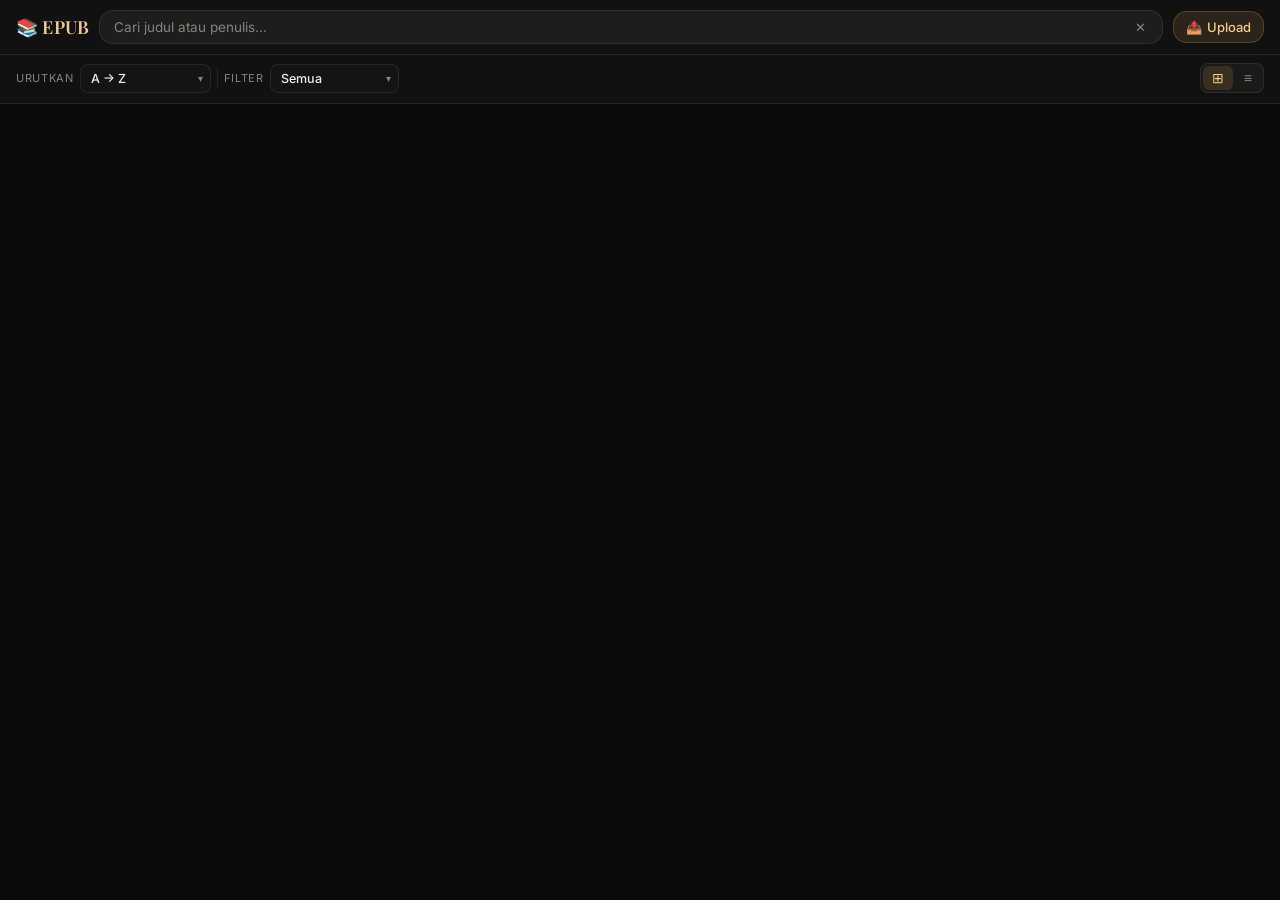
==== ui/reader.html @ 3e05f188 "refactor: migrate UI components to a dedicated subdirectory and replace PHP-based reader with a stat" ====
<!DOCTYPE html>
<html lang="id">
<head>
    <meta charset="utf-8">
    <meta name="viewport" content="width=device-width, initial-scale=1.0, maximum-scale=1.0">
    <title>EPUB Reader</title>
    <link rel="icon" type="image/x-icon" href="img/favicon.ico">
    <script src="js/jszip.min.js"></script>
    <script src="js/epub.min.js"></script>
    <link rel="stylesheet" href="reader.css">
    <link rel="stylesheet" href="translate-reader.css">
</head>
<body>

<div id="loadingScreen" class="notranslate">
    <div class="spinner"></div>
    <div>Membuka buku...</div>
</div>

<div id="brightnessOverlay"></div>

<!-- Search overlay -->
<div id="searchOverlay" class="overlay-panel notranslate">
    <div class="overlay-header">
        <span>🔍 Cari Teks</span>
        <button onclick="closeSearch()">✕</button>
    </div>
    <div class="search-input-wrap">
        <input type="text" id="searchInput" placeholder="Ketik kata/frasa..." oninput="doSearch()">
        <span id="searchCount"></span>
    </div>
    <div id="searchResults"></div>
</div>

<!-- Bookmark overlay -->
<div id="bookmarkOverlay" class="overlay-panel notranslate">
    <div class="overlay-header">
        <span>🔖 Bookmark</span>
        <button onclick="closeBookmarks()">✕</button>
    </div>
    <div id="bookmarkList"></div>
    <div id="bookmarkEmpty" style="display:none">Belum ada bookmark.</div>
</div>

<!-- Stats overlay -->
<div id="statsOverlay" class="overlay-panel notranslate">
    <div class="overlay-header">
        <span>📊 Statistik Baca</span>
        <button onclick="closeStats()">✕</button>
    </div>
    <div id="statsContent"></div>
</div>

<!-- ═══════════════════════════════════════
     TRANSLATE ELEMENTS
═══════════════════════════════════════ -->
<!-- Bubble muncul saat teks dipilih -->
<div id="translateBubble" class="notranslate">
    <button class="bubble-btn" id="bubbleTranslate" onclick="openTranslateFromBubble()">
        🌐 Terjemahkan
    </button>
    <div class="bubble-divider"></div>
    <button class="bubble-btn" id="bubbleCopy" onclick="copySelectedFromBubble()">
        📋 Salin
    </button>
</div>

<!-- Backdrop gelap -->
<div id="translateBackdrop" class="notranslate" onclick="closeTranslatePanel()"></div>

<!-- Panel terjemahan (slide dari bawah) -->
<div id="translateOverlay" class="notranslate">
    <div class="tl-handle"></div>
    <div class="tl-header">
        <span class="tl-title">🌐 Terjemahan</span>
        <button class="tl-close" onclick="closeTranslatePanel()">✕</button>
    </div>
    <div class="tl-controls">
        <div class="tl-lang-wrap">
            <select id="tlSource">
                <option value="auto">Auto Detect</option>
                <option value="en">English</option>
                <option value="id">Indonesia</option>
                <option value="ms">Melayu</option>
                <option value="ar">العربية</option>
                <option value="zh-CN">中文(简)</option>
                <option value="zh-TW">中文(繁)</option>
                <option value="ja">日本語</option>
                <option value="ko">한국어</option>
                <option value="fr">Français</option>
                <option value="de">Deutsch</option>
                <option value="es">Español</option>
                <option value="pt">Português</option>
                <option value="ru">Русский</option>
                <option value="nl">Nederlands</option>
                <option value="it">Italiano</option>
                <option value="tr">Türkçe</option>
                <option value="th">ภาษาไทย</option>
                <option value="vi">Tiếng Việt</option>
                <option value="pl">Polski</option>
                <option value="hi">हिन्दी</option>
            </select>
        </div>
        <span class="tl-arrow">→</span>
        <div class="tl-lang-wrap">
            <select id="tlTarget">
                <option value="id">Indonesia</option>
                <option value="en">English</option>
                <option value="ms">Melayu</option>
                <option value="ar">العربية</option>
                <option value="zh-CN">中文(简)</option>
                <option value="zh-TW">中文(繁)</option>
                <option value="ja">日本語</option>
                <option value="ko">한국어</option>
                <option value="fr">Français</option>
                <option value="de">Deutsch</option>
                <option value="es">Español</option>
                <option value="pt">Português</option>
                <option value="ru">Русский</option>
                <option value="nl">Nederlands</option>
                <option value="it">Italiano</option>
                <option value="tr">Türkçe</option>
                <option value="th">ภาษาไทย</option>
                <option value="vi">Tiếng Việt</option>
                <option value="pl">Polski</option>
                <option value="hi">हिन्दी</option>
                <option value="sv">Svenska</option>
                <option value="da">Dansk</option>
                <option value="fi">Suomi</option>
                <option value="no">Norsk</option>
            </select>
        </div>
        <button class="tl-swap-btn" onclick="swapLanguages()" title="Tukar bahasa">⇄</button>
        <button class="tl-retranslate" onclick="doTranslate()">↺ Ulangi</button>
    </div>
    <div class="tl-body">
        <div>
            <div class="tl-section-label">Teks Asli</div>
            <div class="tl-source-box" id="tlSourceText"></div>
        </div>
        <div>
            <div class="tl-section-label">Terjemahan</div>
            <div class="tl-result-box" id="tlResultText">
                <span style="color:var(--muted);font-size:13px;">Hasil terjemahan muncul di sini…</span>
            </div>
        </div>
    </div>
    <div class="tl-actions">
        <button class="tl-action-btn" onclick="copyTranslation()">📋 Salin Terjemahan</button>
        <button class="tl-action-btn" onclick="speakTranslation()">🔊 Dengarkan</button>
        <button class="tl-action-btn" onclick="copySourceText()">📄 Salin Asli</button>
    </div>
</div>
<!-- ═══════════════════════════════════════ -->

<div id="app" class="notranslate">

    <div class="toolbar" id="toolbar">
        <button class="t-btn" onclick="toggleSidebar()" title="Chapters">☰</button>
        <a class="t-btn" href="index.html" title="Library">🏠</a>
        <button class="t-btn" onclick="prevPage()" title="Sebelumnya">◀</button>
        <button class="t-btn" onclick="nextPage()" title="Berikutnya">▶</button>
        <span id="bookTitle"></span>
        <span id="progress"></span>
        <button class="t-btn" onclick="toggleBookmarkCurrent()" id="bmBtn" title="Bookmark">🔖</button>
        <button class="t-btn" onclick="openSearch()" title="Cari">🔍</button>
        <button class="t-btn" onclick="translateFullPage()" title="Terjemahkan halaman penuh">🌐</button>
        <button class="t-btn" onclick="revertTranslate()" title="Batalkan terjemahan">↶</button>
        <button class="t-btn" onclick="toggleSettings()" title="Pengaturan">⚙</button>
    </div>

    <div id="progressBar">
        <div id="progressFill"></div>
        <div id="etaLabel"></div>
    </div>

    <div id="settingsDrawer">
        <div class="settings-row">
            <label>Ukuran</label>
            <div class="btn-group">
                <button class="t-btn" onclick="smallerText()">A−</button>
                <button class="t-btn" onclick="biggerText()">A+</button>
                <button class="t-btn" onclick="resetFont()">↺</button>
            </div>
        </div>
        <div class="settings-row">
            <label>Font</label>
            <select id="fontSelect" onchange="changeFont(this.value)">
                <option value="serif">Serif</option>
                <option value="sans-serif">Sans</option>
                <option value="Georgia">Georgia</option>
                <option value="Times New Roman">Times</option>
            </select>
        </div>
        <div class="settings-row">
            <label>Tema</label>
            <div class="btn-group theme-btns">
                <button class="theme-btn" data-theme="light" onclick="setTheme('light')">☀ Terang</button>
                <button class="theme-btn" data-theme="sepia" onclick="setTheme('sepia')">📜 Sepia</button>
                <button class="theme-btn" data-theme="dark" onclick="setTheme('dark')">🌙 Gelap</button>
            </div>
        </div>
        <div class="settings-row">
            <label>Mode</label>
            <div class="btn-group">
                <button class="t-btn" id="flowBtn" onclick="toggleFlow()">📄 Scroll</button>
                <a class="t-btn" id="downloadBtn" title="Download">⬇ Unduh</a>
            </div>
        </div>
        <div class="settings-row">
            <label>Swipe</label>
            <div class="btn-group">
                <button class="t-btn" id="swipeToggleBtn" onclick="toggleSwipe()">👆 Aktif</button>
            </div>
            <span id="swipeStatusLabel" style="font-size:11px;color:var(--muted);margin-left:4px;align-self:center;"></span>
        </div>
        <div class="settings-row">
            <label>Redup</label>
            <input type="range" id="brightnessSlider" min="0" max="80" value="0" oninput="setBrightness(this.value)">
        </div>
        <div class="settings-row">
            <label>Spasi</label>
            <input type="range" id="lineSpacingSlider" min="1.0" max="3.0" step="0.1" value="1.6"
                   oninput="setLineSpacing(parseFloat(this.value))">
            <span id="lineSpacingVal" class="slider-val">1.6</span>
        </div>
        <div class="settings-row">
            <label>Margin</label>
            <input type="range" id="marginSlider" min="0" max="10" step="1" value="4"
                   oninput="setMargin(parseInt(this.value))">
            <span id="marginVal" class="slider-val">4%</span>
        </div>
        <div class="settings-row">
            <label>Translate</label>
            <div class="btn-group">
                <button class="t-btn" onclick="openTranslatePanel(_tlSelectedText || '')">🌐 Teks</button>
                <button class="t-btn" onclick="translateFullPage()">🌐 Page</button>
                <button class="t-btn" onclick="revertTranslate()">↶ Undo</button>
            </div>
        </div>
        <div class="settings-row">
            <label>Bahasa</label>
            <select id="fullPageLang" onchange="updateFullPageLang()">
                <option value="id">ID</option>
                <option value="en">EN</option>
                <option value="ms">MS</option>
                <option value="ar">AR</option>
                <option value="zh-CN">ZH-CN</option>
                <option value="zh-TW">ZH-TW</option>
                <option value="ja">JA</option>
                <option value="ko">KO</option>
                <option value="fr">FR</option>
                <option value="de">DE</option>
                <option value="es">ES</option>
                <option value="pt">PT</option>
                <option value="ru">RU</option>
                <option value="nl">NL</option>
                <option value="it">IT</option>
                <option value="tr">TR</option>
                <option value="th">TH</option>
                <option value="vi">VI</option>
                <option value="pl">PL</option>
                <option value="hi">HI</option>
                <option value="sv">SV</option>
                <option value="da">DA</option>
                <option value="fi">FI</option>
                <option value="no">NO</option>
                <option value="cs">CS</option>
                <option value="ro">RO</option>
                <option value="hu">HU</option>
                <option value="sk">SK</option>
                <option value="bg">BG</option>
                <option value="uk">UK</option>
                <option value="hr">HR</option>
                <option value="lt">LT</option>
                <option value="lv">LV</option>
                <option value="et">ET</option>
                <option value="sl">SL</option>
                <option value="sq">SQ</option>
                <option value="mk">MK</option>
            </select>
        </div>
        <div class="settings-row actions-row">
            <button class="action-btn" onclick="openBookmarks()">🔖 Bookmark</button>
            <button class="action-btn" onclick="openStats()">📊 Statistik</button>
        </div>
    </div>

    <div id="viewer"></div>

    <!-- ── SCROLL-MODE FOOTER NAV ── -->
    <div id="scrollFooter">
        <button id="sfPrev" class="sf-btn" onclick="prevPage()">
            <span class="sf-arrow">←</span>
            <span class="sf-texts">
                <span class="sf-name" id="sfPrevLabel">sebelumnya</span>
            </span>
        </button>

        <div id="sfCenter">
            <div id="sfChapterName"></div>
            <div id="sfChapterIndex"></div>
        </div>

        <button id="sfNext" class="sf-btn" onclick="nextPage()">
            <span class="sf-texts sf-texts-right">
                <span class="sf-name" id="sfNextLabel">berikutnya</span>
            </span>
            <span class="sf-arrow">→</span>
        </button>
    </div>

</div>

<div id="sidebarBackdrop" class="notranslate" onclick="closeSidebar()"></div>
<div id="sidebar" class="notranslate">
    <div id="sidebarHeader">
        <span>📑 Chapters</span>
        <button onclick="closeSidebar()">✕</button>
    </div>
    <div id="toc"></div>
</div>

<div id="toast" class="notranslate"></div>

<script src="js/reader.js"></script>
</body>
</html>
---- ui/reader.css ----
@import url('https://fonts.googleapis.com/css2?family=Playfair+Display:wght@400;600;700&family=Inter:wght@300;400;500;600&display=swap');

*, *::before, *::after { box-sizing: border-box; }

:root {
  --bg:        #0a0a0a;
  --surface:   rgba(20, 20, 20, 0.75);
  --surface2:  #171717;
  --border:    rgba(255, 255, 255, 0.08);
  --accent:    #dca855;
  --accent2:   #f3cd8b;
  --accent-glow: rgba(220, 168, 85, 0.15);
  --text:      #f2ede9;
  --muted:     #8a837b;
  --toolbar-h: 56px;
  --pb-h:      4px;
  --sf-h:      44px;
}

/* ── THEME VARIANTS ── */
body[data-theme="light"] {
  --bg: #f5f5f0; --surface: #ffffff; --surface2: #f0ede8;
  --border: rgba(0,0,0,0.09); --text: #1a1a1a; --muted: #888;
}
body[data-theme="sepia"] {
  --bg: #f4ecd8; --surface: #ede0c4; --surface2: #e8d8b8;
  --border: rgba(0,0,0,0.1); --text: #3b2f1e; --muted: #9a7d5a;
  --accent: #8b5c2a; --accent2: #a8723a;
}
body[data-theme="dark"] {
  --bg: #0a0a0a; --surface: rgba(20, 20, 20, 0.75); --surface2: #171717;
  --border: rgba(255, 255, 255, 0.08); --text: #f2ede9; --muted: #8a837b;
}

html, body {
  margin: 0; padding: 0;
  height: 100%; height: 100dvh;
  font-family: 'Inter', sans-serif;
  overscroll-behavior: none;
  overflow: hidden;
  background: var(--bg);
  color: var(--text);
  transition: background 0.3s, color 0.3s;
}

#app {
  display: flex;
  flex-direction: column;
  height: 100%;
  height: 100dvh;
}

/* ── LOADING ── */
#loadingScreen {
  position: fixed; inset: 0;
  background: var(--bg);
  display: flex; flex-direction: column;
  align-items: center; justify-content: center;
  gap: 16px; z-index: 9999;
  font-size: 14px; color: var(--muted);
  transition: opacity 0.3s ease;
}
#loadingScreen.hidden { opacity: 0; pointer-events: none; }
.spinner {
  width: 34px; height: 34px;
  border: 2.5px solid rgba(201,146,58,0.2);
  border-top-color: var(--accent);
  border-radius: 50%;
  animation: spin 0.75s linear infinite;
}
@keyframes spin { to { transform: rotate(360deg); } }

/* ── BRIGHTNESS OVERLAY ── */
#brightnessOverlay {
  position: fixed; inset: 0;
  background: #000;
  opacity: 0;
  pointer-events: none;
  z-index: 50;
  transition: opacity 0.2s;
}

/* ── TOOLBAR ── */
.toolbar {
  background: var(--surface);
  backdrop-filter: blur(12px);
  -webkit-backdrop-filter: blur(12px);
  border-bottom: 1px solid var(--border);
  display: flex; align-items: center;
  padding: 0 4px;
  height: var(--toolbar-h);
  flex-shrink: 0;
  gap: 1px;
  overflow-x: auto;
  white-space: nowrap;
  -webkit-overflow-scrolling: touch;
  transition: margin-top 0.3s cubic-bezier(0.2, 0.8, 0.2, 1), opacity 0.3s ease, background 0.3s;
  z-index: 10;
}
.toolbar.hidden {
  margin-top: calc(-1 * var(--toolbar-h));
  opacity: 0;
  pointer-events: none;
}

.t-btn {
  background: none; border: none;
  color: var(--muted);
  padding: 9px 10px;
  font-size: 15px; cursor: pointer;
  border-radius: 8px; flex-shrink: 0;
  line-height: 1;
  transition: background 0.15s, color 0.15s;
  -webkit-tap-highlight-color: transparent;
  text-decoration: none;
  white-space: nowrap;
}
.t-btn:hover  { background: rgba(128,100,60,0.12); color: var(--text); }
.t-btn:active { background: rgba(201,146,58,0.18); color: var(--accent2); }
.t-btn.active-btn { color: var(--accent2) !important; }

.t-select {
  padding: 6px 8px;
  border-radius: 8px;
  border: 1px solid var(--border);
  background: rgba(128,100,60,0.1);
  color: var(--text);
  font-family: 'Inter', sans-serif;
  font-size: 12px;
  cursor: pointer;
  outline: none;
  transition: border-color 0.15s;
  flex-shrink: 0;
}
.t-select:focus { border-color: var(--accent); }
.t-select option { background: #222; color: var(--text); }

.hidden-mobile { display: none; }

@media (min-width: 601px) {
  .hidden-mobile { display: inline-block; }
}

#bookTitle {
  flex: 1; min-width: 0;
  font-size: 13px;
  font-family: 'Playfair Display', serif;
  font-weight: 600;
  white-space: nowrap; overflow: hidden; text-overflow: ellipsis;
  padding: 0 6px; color: var(--text);
}
#progress {
  font-size: 11.5px; color: var(--accent); font-weight: 600;
  white-space: nowrap; flex-shrink: 0; padding-right: 2px;
}

/* ── PROGRESS BAR ── */
#progressBar {
  height: var(--pb-h);
  background: var(--border);
  flex-shrink: 0;
  position: relative;
  cursor: pointer;
  transition: height 0.2s;
}
#progressBar:hover { height: 8px; }
#progressFill {
  height: 100%;
  background: linear-gradient(90deg, var(--accent), var(--accent2));
  transition: width 0.4s ease;
  border-radius: 0 2px 2px 0;
}
#etaLabel {
  position: absolute;
  right: 8px; top: 50%;
  transform: translateY(-50%);
  font-size: 10px; color: var(--muted);
  opacity: 0; transition: opacity 0.2s;
  pointer-events: none; white-space: nowrap;
  line-height: 1;
}
#progressBar:hover #etaLabel { opacity: 1; }


/* ── SETTINGS DRAWER ── */
#settingsDrawer {
  position: absolute;
  top: var(--toolbar-h);
  left: 0;
  right: 0;

  background: var(--surface2);
  border-bottom: none;

  max-height: 0;
  overflow: hidden;

  transition: max-height 0.3s ease, padding 0.3s ease;

  padding: 0 14px;
  z-index: 9;
}
#settingsDrawer.open {
  max-height: 450px;
  padding: 12px 14px;
  border-bottom: 1px solid var(--border);
}
.settings-row {
  display: flex; align-items: center;
  gap: 10px; margin-bottom: 8px;
  flex-wrap: wrap;
}
.settings-row label {
  font-size: 11px; font-weight: 600;
  color: var(--muted); text-transform: uppercase;
  letter-spacing: 0.06em; width: 44px; flex-shrink: 0;
}
.btn-group { display: flex; gap: 4px; flex-wrap: wrap; }
.settings-row select {
  padding: 6px 10px; border-radius: 8px;
  border: 1px solid var(--border);
  font-size: 13px; font-family: 'Inter', sans-serif;
  background: rgba(128,100,60,0.1); color: var(--text);
  outline: none; cursor: pointer;
}
.settings-row select option { background: #222; }
.settings-row select:focus { border-color: var(--accent); }

.theme-btns { gap: 5px; }
.theme-btn {
  padding: 5px 11px; border-radius: 20px;
  border: 1px solid var(--border);
  background: transparent; color: var(--muted);
  font-size: 12px; cursor: pointer;
  transition: all 0.15s; white-space: nowrap;
  font-family: 'Inter', sans-serif;
}
.theme-btn:hover  { border-color: var(--accent); color: var(--text); }
.theme-btn.active { background: var(--accent); border-color: var(--accent); color: #fff; }

input[type=range] {
  flex: 1; height: 4px; accent-color: var(--accent);
  background: var(--border); border-radius: 2px; cursor: pointer;
}
.slider-val {
  font-size: 11px; color: var(--muted);
  min-width: 28px; text-align: right; flex-shrink: 0;
}

.actions-row { gap: 8px; }
.action-btn {
  padding: 7px 14px; border-radius: 8px;
  border: 1px solid var(--border);
  background: rgba(128,100,60,0.08); color: var(--text);
  font-size: 13px; cursor: pointer;
  transition: all 0.15s; font-family: 'Inter', sans-serif;
}
.action-btn:hover { background: rgba(201,146,58,0.18); border-color: var(--accent); color: var(--accent2); }

/* ── VIEWER ── */
#viewer {
  flex: 1; min-height: 0; overflow: hidden;
  position: relative; background: var(--bg);
  transition: margin-left 0.25s ease;
}

/* ── SIDEBAR ── */
#sidebarBackdrop {
  display: none;
  position: fixed; inset: 0;
  background: rgba(0,0,0,0.55); z-index: 1000;
  backdrop-filter: blur(2px);
}
#sidebarBackdrop.open { display: block; }

#sidebar {
  position: fixed; top: 0; left: 0;
  height: 100%; background: var(--surface);
  border-right: 1px solid var(--border);
  overflow-y: auto;
  transform: translateX(-100%);
  transition: transform 0.25s ease;
  z-index: 1001; padding: 0;
  width: min(280px, 90vw);
}
#sidebar.open {
  transform: translateX(0);
  box-shadow: 4px 0 40px rgba(0,0,0,0.4);
}
#sidebarHeader {
  display: flex; align-items: center; justify-content: space-between;
  padding: 16px 16px 12px;
  border-bottom: 1px solid var(--border);
  font-family: 'Playfair Display', serif;
  font-size: 15px; color: var(--accent2);
  position: sticky; top: 0; background: var(--surface);
  z-index: 1;
}
#sidebarHeader button {
  background: none; border: none; color: var(--muted);
  font-size: 16px; cursor: pointer; padding: 4px 6px;
  border-radius: 6px; transition: color 0.15s;
}
#sidebarHeader button:hover { color: var(--text); }
#toc { padding: 8px; }
#toc div {
  padding: 10px 12px; font-size: 13px; cursor: pointer;
  border-radius: 8px; line-height: 1.4; color: var(--text);
  transition: background 0.15s, color 0.15s;
  border-left: 2px solid transparent;
}
#toc div:hover {
  background: rgba(201,146,58,0.1);
  border-left-color: var(--accent);
  color: var(--accent2);
}

@media (min-width: 700px) {
  #sidebar { width: 260px; }
  #viewer.shift { margin-left: 260px; }
}

/* ── OVERLAY PANELS ── */
.overlay-panel {
  position: fixed; top: 0; right: 0;
  height: 100%; width: min(360px, 100vw);
  background: var(--surface);
  border-left: 1px solid var(--border);
  z-index: 1001; display: flex; flex-direction: column;
  transform: translateX(100%);
  transition: transform 0.3s ease;
  box-shadow: -4px 0 40px rgba(0,0,0,0.4);
}
.overlay-panel.open { transform: translateX(0); }

.overlay-header {
  display: flex; align-items: center; justify-content: space-between;
  padding: 16px; border-bottom: 1px solid var(--border);
  font-family: 'Playfair Display', serif;
  font-size: 15px; color: var(--accent2);
  flex-shrink: 0;
}
.overlay-header button {
  background: none; border: none; color: var(--muted);
  font-size: 16px; cursor: pointer; padding: 4px 8px;
  border-radius: 6px; transition: color 0.15s;
}
.overlay-header button:hover { color: var(--text); }

/* ── SEARCH ── */
.search-input-wrap {
  display: flex; align-items: center; gap: 8px;
  padding: 12px 16px; border-bottom: 1px solid var(--border);
  flex-shrink: 0;
}
.search-input-wrap input {
  flex: 1; background: rgba(128,100,60,0.1);
  border: 1px solid var(--border); border-radius: 8px;
  padding: 8px 12px; color: var(--text); font-size: 14px;
  font-family: 'Inter', sans-serif; outline: none;
  transition: border-color 0.15s;
}
.search-input-wrap input:focus { border-color: var(--accent); }
.search-input-wrap input::placeholder { color: var(--muted); }
#searchCount { font-size: 11px; color: var(--muted); white-space: nowrap; }
#searchResults { flex: 1; overflow-y: auto; padding: 8px; }
.search-loading { padding: 20px; text-align: center; color: var(--muted); font-size: 13px; }
.search-item {
  padding: 10px 12px; border-radius: 8px; cursor: pointer;
  border-bottom: 1px solid var(--border);
  transition: background 0.15s;
}
.search-item:hover { background: rgba(201,146,58,0.1); }
.search-item p { margin: 0; font-size: 13px; line-height: 1.5; color: var(--text); }
.search-item mark { background: rgba(201,146,58,0.35); color: var(--accent2); border-radius: 2px; }

/* ── BOOKMARK LIST ── */
#bookmarkList { flex: 1; overflow-y: auto; padding: 8px; }
#bookmarkEmpty { padding: 20px; text-align: center; color: var(--muted); font-size: 13px; }
.bm-item {
  display: flex; align-items: center; justify-content: space-between;
  padding: 10px 12px; border-radius: 8px;
  border-bottom: 1px solid var(--border);
  gap: 8px;
}
.bm-item span { font-size: 13px; color: var(--text); cursor: pointer; flex: 1; line-height: 1.4; }
.bm-item span:hover { color: var(--accent2); }
.bm-item small { color: var(--muted); }
.bm-item button {
  background: none; border: none; color: var(--muted);
  font-size: 14px; cursor: pointer; padding: 4px 6px;
  border-radius: 6px; transition: color 0.15s; flex-shrink: 0;
}
.bm-item button:hover { color: #e05555; }

/* ── STATS ── */
#statsContent { flex: 1; overflow-y: auto; padding: 16px; }
.stat-card {
  display: inline-flex; flex-direction: column; align-items: center;
  background: rgba(201,146,58,0.08); border: 1px solid var(--border);
  border-radius: 12px; padding: 12px 16px; margin: 0 8px 12px 0;
  min-width: 80px;
}
.stat-num { font-size: 22px; font-weight: 700; color: var(--accent2); font-family: 'Playfair Display', serif; }
.stat-lbl { font-size: 10px; color: var(--muted); text-transform: uppercase; letter-spacing: 0.05em; margin-top: 2px; }
.stat-day { display: flex; align-items: center; gap: 8px; margin-bottom: 6px; }
.stat-day-label { font-size: 11.5px; color: var(--muted); width: 90px; flex-shrink: 0; }
.stat-bar-wrap { flex: 1; height: 8px; background: var(--border); border-radius: 4px; overflow: hidden; }
.stat-bar { height: 100%; background: linear-gradient(90deg, var(--accent), var(--accent2)); border-radius: 4px; transition: width 0.5s ease; min-width: 2px; }
.stat-day-val { font-size: 11px; color: var(--muted); width: 28px; text-align: right; flex-shrink: 0; }
#statsContent h4 { font-family: 'Inter', sans-serif; font-weight: 600; }

/* ── TOAST ── */
#toast {
  position: fixed; bottom: 24px; left: 50%;
  transform: translateX(-50%) translateY(20px);
  background: var(--surface2); color: var(--text);
  padding: 9px 18px; border-radius: 20px;
  font-size: 13px; border: 1px solid var(--border);
  box-shadow: 0 6px 24px rgba(0,0,0,0.4);
  opacity: 0; transition: opacity 0.25s ease, transform 0.25s ease;
  z-index: 9000; white-space: nowrap; pointer-events: none;
}
#toast.show { opacity: 1; transform: translateX(-50%) translateY(0); }

/* ═══════════════════════════════════════════
   SCROLL-MODE FOOTER NAV
   Hanya muncul saat flowMode = scrolled-doc
═══════════════════════════════════════════ */
#scrollFooter {
  display: none;               /* disembunyikan secara default */
  flex-shrink: 0;
  height: var(--sf-h);
  background: var(--surface);
  border-top: 1px solid var(--border);
  align-items: stretch;
  gap: 0;
  transition: background 0.3s;
}

/* Tampilkan hanya saat class .sf-visible ditambahkan via JS */
#scrollFooter.sf-visible {
  display: flex;
}

/* ── Tombol prev / next ── */
.sf-btn {
  flex: 1;
  display: flex;
  align-items: center;
  gap: 10px;
  padding: 0 16px;
  background: none;
  border: none;
  color: var(--text);
  cursor: pointer;
  -webkit-tap-highlight-color: transparent;
  transition: background 0.15s;
  min-width: 0;
  overflow: hidden;
}
.sf-btn:hover:not(:disabled) {
  background: rgba(201,146,58,0.08);
}
.sf-btn:active:not(:disabled) {
  background: rgba(201,146,58,0.16);
}
.sf-btn:disabled {
  opacity: 0.3;
  cursor: not-allowed;
}

/* Tombol next: teks di kiri, panah di kanan */
#sfNext {
  justify-content: flex-end;
  border-left: 1px solid var(--border);
}

/* ── Panah ── */
.sf-arrow {
  font-size: 18px;
  flex-shrink: 0;
  color: var(--accent);
  line-height: 1;
  transition: transform 0.15s;
}
.sf-btn:hover:not(:disabled) .sf-arrow {
  transform: translateX(-2px);
}
#sfNext:hover:not(:disabled) .sf-arrow {
  transform: translateX(2px);
}

/* ── Teks di dalam tombol ── */
.sf-texts {
  display: flex;
  flex-direction: column;
  align-items: flex-start;
  gap: 2px;
  min-width: 0;
  overflow: hidden;
}
.sf-texts-right {
  align-items: flex-end;
}
.sf-hint {
  font-size: 10px;
  color: var(--muted);
  text-transform: uppercase;
  letter-spacing: 0.05em;
  white-space: nowrap;
}
.sf-name {
  font-size: 12.5px;
  font-weight: 500;
  color: var(--text);
  white-space: nowrap;
  overflow: hidden;
  text-overflow: ellipsis;
  max-width: 100%;
}
.sf-btn:hover:not(:disabled) .sf-name {
  color: var(--accent2);
}

/* ── Tengah: info chapter aktif ── */
#sfCenter {
  flex-shrink: 0;
  display: flex;
  flex-direction: column;
  align-items: center;
  justify-content: center;
  gap: 3px;
  padding: 0 10px;
  border-left: 1px solid var(--border);
  border-right: 1px solid var(--border);
  min-width: 90px;
  max-width: 180px;
}
#sfChapterName {
  font-size: 11px;
  font-weight: 600;
  color: var(--accent2);
  font-family: 'Playfair Display', serif;
  text-align: center;
  max-width: 100%;
  white-space: nowrap;
  overflow: hidden;
  text-overflow: ellipsis;
}
#sfChapterIndex {
  font-size: 10px;
  color: var(--muted);
  white-space: nowrap;
}

/* ── Responsive: layar sempit ── */
@media (max-width: 400px) {
  #sfCenter { display: none; }
  #sfNext   { border-left: 1px solid var(--border); }
  .sf-hint  { display: none; }
  .sf-name  { font-size: 12px; }
  .sf-btn   { padding: 0 12px; }
}

@media (max-width: 520px) {
  .toolbar {
    /* flex-wrap: wrap; */
    justify-content: flex-start;
    gap: 4px;
    padding: 4px 4px;
  }
  .toolbar .t-btn {
    padding: 8px 8px;
  }
  #bookTitle {
    flex: 1 1 100%;
    order: 2;
    padding: 4px 6px;
    font-size: 12px;
  }
  #progress {
    display: none;
  }
  .toolbar > .t-btn.hidden-mobile {
    display: none;
  }
}

/* ── Toast naik saat footer muncul ── */
#scrollFooter.sf-visible ~ #toast,
.sf-visible #toast {
  bottom: calc(var(--sf-h) + 16px);
}

/* ── SCROLLBAR ── */
::-webkit-scrollbar { width: 5px; }
::-webkit-scrollbar-track { background: transparent; }
::-webkit-scrollbar-thumb { background: rgba(128,100,60,0.3); border-radius: 3px; }
::-webkit-scrollbar-thumb:hover { background: rgba(128,100,60,0.5); }
---- ui/translate-reader.css ----
/* ═══════════════════════════════════════════
   TRANSLATE PANEL — tambahkan ke reader.css
   ═══════════════════════════════════════════ */

/* ── Floating bubble saat teks dipilih ── */
#translateBubble {
  position: fixed;
  z-index: 5000;
  display: none;
  background: var(--surface);
  border: 1px solid var(--border);
  border-radius: 24px;
  padding: 5px 6px;
  gap: 4px;
  box-shadow: 0 6px 28px rgba(0,0,0,0.45);
  animation: bubblePop 0.15s ease;
  pointer-events: auto;
  align-items: center;
}
#translateBubble.visible { display: flex; }

@keyframes bubblePop {
  from { transform: scale(0.85); opacity: 0; }
  to   { transform: scale(1);    opacity: 1; }
}

.bubble-btn {
  display: flex;
  align-items: center;
  gap: 5px;
  padding: 6px 12px;
  border-radius: 20px;
  border: none;
  background: rgba(201,146,58,0.13);
  color: var(--accent2);
  font-size: 12.5px;
  font-family: 'DM Sans', sans-serif;
  font-weight: 600;
  cursor: pointer;
  white-space: nowrap;
  transition: background 0.15s;
  -webkit-tap-highlight-color: transparent;
}
.bubble-btn:hover { background: rgba(201,146,58,0.25); }
.bubble-btn:active { transform: scale(0.96); }

.bubble-divider {
  width: 1px;
  height: 18px;
  background: var(--border);
  flex-shrink: 0;
}

/* ── Translate Overlay Panel ── */
#translateOverlay {
  position: fixed;
  bottom: 0;
  left: 0;
  right: 0;
  background: var(--surface);
  border-top: 1px solid var(--border);
  border-radius: 20px 20px 0 0;
  z-index: 4000;
  transform: translateY(100%);
  transition: transform 0.3s cubic-bezier(0.4, 0, 0.2, 1);
  max-height: 75vh;
  display: flex;
  flex-direction: column;
  box-shadow: 0 -8px 40px rgba(0,0,0,0.5);
}
#translateOverlay.open { transform: translateY(0); }

/* Handle bar */
.tl-handle {
  flex-shrink: 0;
  display: flex;
  align-items: center;
  justify-content: center;
  padding: 12px;
}
.tl-handle::before {
  content: '';
  width: 36px;
  height: 4px;
  background: var(--border);
  border-radius: 2px;
}

/* Header baris: judul + close */
.tl-header {
  flex-shrink: 0;
  display: flex;
  align-items: center;
  justify-content: space-between;
  padding: 0 16px 10px;
}
.tl-title {
  font-family: 'Playfair Display', serif;
  font-size: 15px;
  color: var(--accent2);
  display: flex;
  align-items: center;
  gap: 6px;
}
.tl-close {
  background: none;
  border: none;
  color: var(--muted);
  font-size: 18px;
  cursor: pointer;
  padding: 4px 8px;
  border-radius: 6px;
  transition: color 0.15s;
}
.tl-close:hover { color: var(--text); }

/* Baris kontrol bahasa */
.tl-controls {
  flex-shrink: 0;
  display: flex;
  align-items: center;
  gap: 8px;
  padding: 0 16px 12px;
  flex-wrap: wrap;
}
.tl-lang-wrap {
  position: relative;
  display: inline-flex;
  align-items: center;
}
.tl-lang-wrap::after {
  content: '▾';
  position: absolute;
  right: 8px;
  font-size: 10px;
  color: var(--muted);
  pointer-events: none;
}
.tl-lang-wrap select {
  padding: 6px 24px 6px 10px;
  border-radius: 8px;
  background: rgba(255,255,255,0.05);
  border: 1px solid var(--border);
  color: var(--text);
  font-family: 'DM Sans', sans-serif;
  font-size: 12.5px;
  font-weight: 500;
  cursor: pointer;
  outline: none;
  -webkit-appearance: none;
  appearance: none;
  transition: border-color 0.15s;
}
.tl-lang-wrap select:focus { border-color: var(--accent); }
.tl-lang-wrap select option { background: #222; color: var(--text); }

.tl-swap-btn {
  background: rgba(201,146,58,0.1);
  border: 1px solid rgba(201,146,58,0.2);
  color: var(--accent2);
  border-radius: 8px;
  padding: 6px 10px;
  font-size: 14px;
  cursor: pointer;
  transition: background 0.15s;
  flex-shrink: 0;
}
.tl-swap-btn:hover { background: rgba(201,146,58,0.2); }

.tl-arrow {
  color: var(--muted);
  font-size: 12px;
  flex-shrink: 0;
}

.tl-retranslate {
  margin-left: auto;
  background: rgba(201,146,58,0.12);
  border: 1px solid rgba(201,146,58,0.22);
  color: var(--accent2);
  border-radius: 8px;
  padding: 6px 12px;
  font-size: 12.5px;
  font-family: 'DM Sans', sans-serif;
  font-weight: 500;
  cursor: pointer;
  transition: background 0.15s;
  flex-shrink: 0;
}
.tl-retranslate:hover { background: rgba(201,146,58,0.22); }

/* Area scrollable: sumber + hasil */
.tl-body {
  flex: 1;
  overflow-y: auto;
  padding: 0 16px 24px;
  display: flex;
  flex-direction: column;
  gap: 12px;
}

.tl-section-label {
  font-size: 10px;
  font-weight: 700;
  text-transform: uppercase;
  letter-spacing: 0.07em;
  color: var(--muted);
  margin-bottom: 4px;
}

/* Teks sumber */
.tl-source-box {
  background: rgba(255,255,255,0.03);
  border: 1px solid var(--border);
  border-radius: 10px;
  padding: 12px;
  font-size: 13.5px;
  line-height: 1.65;
  color: var(--text);
  max-height: 120px;
  overflow-y: auto;
  word-break: break-word;
}

/* Teks terjemahan */
.tl-result-box {
  background: rgba(201,146,58,0.06);
  border: 1px solid rgba(201,146,58,0.18);
  border-radius: 10px;
  padding: 14px;
  font-size: 14px;
  line-height: 1.7;
  color: var(--text);
  word-break: break-word;
  min-height: 56px;
  position: relative;
}

/* Loading skeleton di dalam result box */
.tl-result-box.loading::after {
  content: '';
  position: absolute;
  inset: 0;
  background: linear-gradient(90deg,
    rgba(201,146,58,0.04) 25%,
    rgba(201,146,58,0.12) 50%,
    rgba(201,146,58,0.04) 75%
  );
  background-size: 400px 100%;
  animation: tlShimmer 1.2s infinite;
  border-radius: 10px;
}
@keyframes tlShimmer {
  0%   { background-position: -400px 0; }
  100% { background-position:  400px 0; }
}

/* Footer aksi: copy + speak */
.tl-actions {
  flex-shrink: 0;
  display: flex;
  gap: 8px;
  padding: 0 16px 14px;
  border-top: 1px solid var(--border);
  padding-top: 10px;
}
.tl-action-btn {
  display: flex;
  align-items: center;
  gap: 5px;
  padding: 7px 14px;
  border-radius: 8px;
  border: 1px solid var(--border);
  background: rgba(255,255,255,0.04);
  color: var(--text);
  font-family: 'DM Sans', sans-serif;
  font-size: 12.5px;
  font-weight: 500;
  cursor: pointer;
  transition: background 0.15s, border-color 0.15s;
  -webkit-tap-highlight-color: transparent;
}
.tl-action-btn:hover {
  background: rgba(201,146,58,0.12);
  border-color: rgba(201,146,58,0.3);
  color: var(--accent2);
}

/* Backdrop gelap di belakang overlay */
#translateBackdrop {
  display: none;
  position: fixed;
  inset: 0;
  background: rgba(0,0,0,0.4);
  z-index: 3999;
  backdrop-filter: blur(1px);
}
#translateBackdrop.open { display: block; }

/* ── Responsif ── */
@media (min-width: 640px) {
  #translateOverlay {
    left: 50%;
    right: auto;
    transform: translateX(-50%) translateY(100%);
    width: 520px;
    border-radius: 20px 20px 0 0;
  }
  #translateOverlay.open {
    transform: translateX(-50%) translateY(0);
  }
}
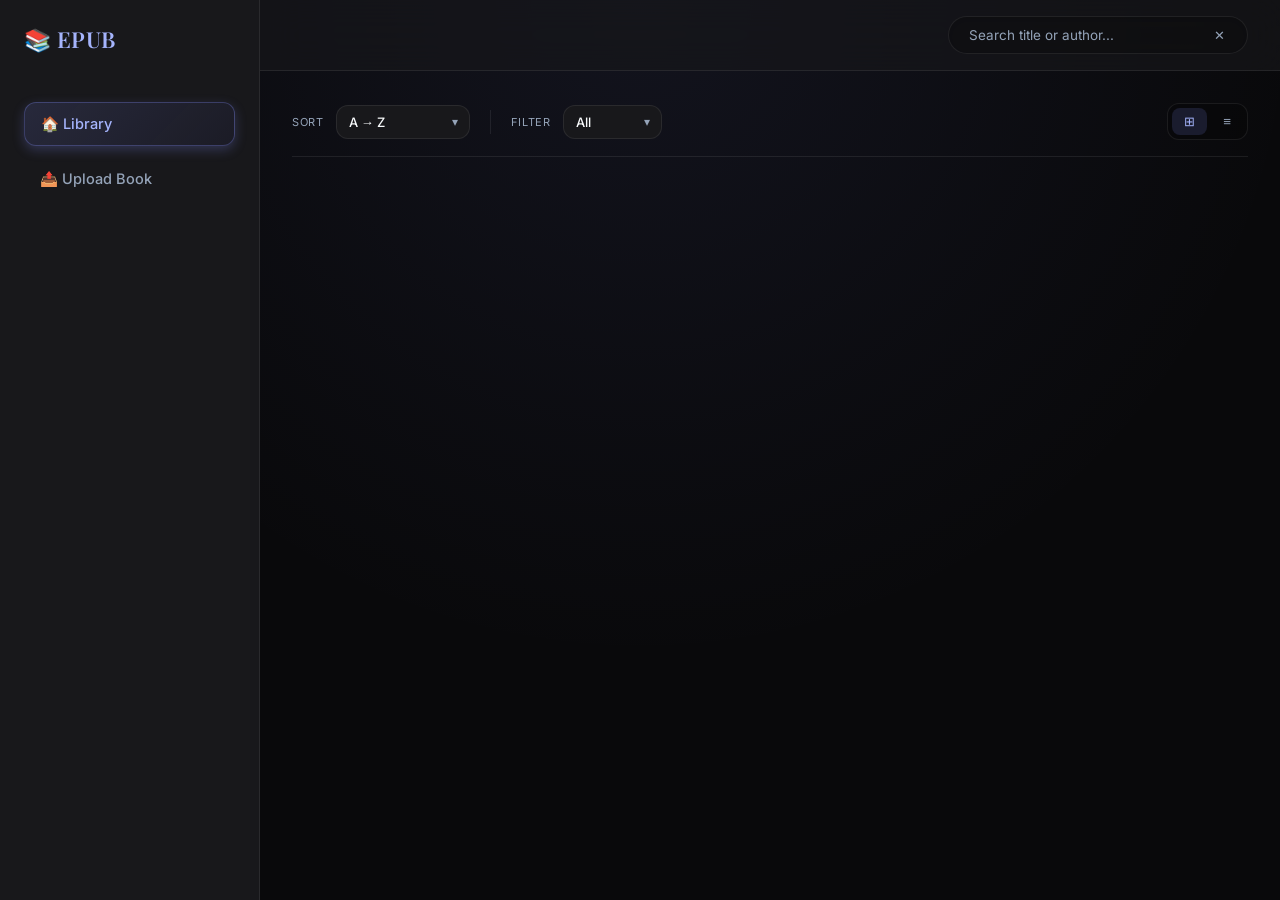
==== commit af4a12ec: "feat: redesign UI with sidebar layout, modern zinc palette, and refined typography" ====
--- a/ui/reader.html
+++ b/ui/reader.html
@@ -155,134 +155,152 @@
 
 <div id="app" class="notranslate">
 
-    <div class="toolbar" id="toolbar">
+    <!-- FLOATING TOOLBAR -->
+    <div class="toolbar floating-toolbar" id="toolbar">
         <button class="t-btn" onclick="toggleSidebar()" title="Chapters">☰</button>
         <a class="t-btn" href="index.html" title="Library">🏠</a>
-        <button class="t-btn" onclick="prevPage()" title="Sebelumnya">◀</button>
-        <button class="t-btn" onclick="nextPage()" title="Berikutnya">▶</button>
-        <span id="bookTitle"></span>
-        <span id="progress"></span>
+        <button class="t-btn" onclick="prevPage()" title="Previous">◀</button>
+        <button class="t-btn" onclick="nextPage()" title="Next">▶</button>
+        <div class="toolbar-center">
+            <span id="bookTitle"></span>
+            <span id="progress"></span>
+        </div>
         <button class="t-btn" onclick="toggleBookmarkCurrent()" id="bmBtn" title="Bookmark">🔖</button>
-        <button class="t-btn" onclick="openSearch()" title="Cari">🔍</button>
-        <button class="t-btn" onclick="translateFullPage()" title="Terjemahkan halaman penuh">🌐</button>
-        <button class="t-btn" onclick="revertTranslate()" title="Batalkan terjemahan">↶</button>
-        <button class="t-btn" onclick="toggleSettings()" title="Pengaturan">⚙</button>
-    </div>
-
-    <div id="progressBar">
+        <button class="t-btn" onclick="openSearch()" title="Search">🔍</button>
+        <button class="t-btn" onclick="translateFullPage()" title="Translate Page">🌐</button>
+        <button class="t-btn" onclick="toggleSettings()" title="Settings">⚙</button>
+        <button class="t-btn" onclick="toggleToolbarVisibility()" title="Hide Toolbar">⬇</button>
+    </div>
+
+    <!-- PERSISTENT UI TOGGLE BUTTON -->
+    <button id="uiToggleBtn" class="notranslate" onclick="toggleToolbarVisibility()" title="Show Toolbar">
+        <svg width="22" height="22" viewBox="0 0 24 24" fill="none" stroke="currentColor" stroke-width="2.5" stroke-linecap="round" stroke-linejoin="round">
+            <polyline points="18 15 12 9 6 15"></polyline>
+        </svg>
+    </button>
+
+    <!-- FLOATING PROGRESS BAR -->
+    <div id="progressBar" class="floating-progress">
         <div id="progressFill"></div>
         <div id="etaLabel"></div>
     </div>
 
-    <div id="settingsDrawer">
-        <div class="settings-row">
-            <label>Ukuran</label>
-            <div class="btn-group">
-                <button class="t-btn" onclick="smallerText()">A−</button>
-                <button class="t-btn" onclick="biggerText()">A+</button>
-                <button class="t-btn" onclick="resetFont()">↺</button>
-            </div>
-        </div>
-        <div class="settings-row">
-            <label>Font</label>
-            <select id="fontSelect" onchange="changeFont(this.value)">
-                <option value="serif">Serif</option>
-                <option value="sans-serif">Sans</option>
-                <option value="Georgia">Georgia</option>
-                <option value="Times New Roman">Times</option>
-            </select>
-        </div>
-        <div class="settings-row">
-            <label>Tema</label>
-            <div class="btn-group theme-btns">
-                <button class="theme-btn" data-theme="light" onclick="setTheme('light')">☀ Terang</button>
-                <button class="theme-btn" data-theme="sepia" onclick="setTheme('sepia')">📜 Sepia</button>
-                <button class="theme-btn" data-theme="dark" onclick="setTheme('dark')">🌙 Gelap</button>
-            </div>
-        </div>
-        <div class="settings-row">
-            <label>Mode</label>
-            <div class="btn-group">
-                <button class="t-btn" id="flowBtn" onclick="toggleFlow()">📄 Scroll</button>
-                <a class="t-btn" id="downloadBtn" title="Download">⬇ Unduh</a>
-            </div>
-        </div>
-        <div class="settings-row">
-            <label>Swipe</label>
-            <div class="btn-group">
-                <button class="t-btn" id="swipeToggleBtn" onclick="toggleSwipe()">👆 Aktif</button>
-            </div>
-            <span id="swipeStatusLabel" style="font-size:11px;color:var(--muted);margin-left:4px;align-self:center;"></span>
-        </div>
-        <div class="settings-row">
-            <label>Redup</label>
-            <input type="range" id="brightnessSlider" min="0" max="80" value="0" oninput="setBrightness(this.value)">
-        </div>
-        <div class="settings-row">
-            <label>Spasi</label>
-            <input type="range" id="lineSpacingSlider" min="1.0" max="3.0" step="0.1" value="1.6"
-                   oninput="setLineSpacing(parseFloat(this.value))">
-            <span id="lineSpacingVal" class="slider-val">1.6</span>
-        </div>
-        <div class="settings-row">
-            <label>Margin</label>
-            <input type="range" id="marginSlider" min="0" max="10" step="1" value="4"
-                   oninput="setMargin(parseInt(this.value))">
-            <span id="marginVal" class="slider-val">4%</span>
-        </div>
-        <div class="settings-row">
-            <label>Translate</label>
-            <div class="btn-group">
-                <button class="t-btn" onclick="openTranslatePanel(_tlSelectedText || '')">🌐 Teks</button>
-                <button class="t-btn" onclick="translateFullPage()">🌐 Page</button>
-                <button class="t-btn" onclick="revertTranslate()">↶ Undo</button>
-            </div>
-        </div>
-        <div class="settings-row">
-            <label>Bahasa</label>
-            <select id="fullPageLang" onchange="updateFullPageLang()">
-                <option value="id">ID</option>
-                <option value="en">EN</option>
-                <option value="ms">MS</option>
-                <option value="ar">AR</option>
-                <option value="zh-CN">ZH-CN</option>
-                <option value="zh-TW">ZH-TW</option>
-                <option value="ja">JA</option>
-                <option value="ko">KO</option>
-                <option value="fr">FR</option>
-                <option value="de">DE</option>
-                <option value="es">ES</option>
-                <option value="pt">PT</option>
-                <option value="ru">RU</option>
-                <option value="nl">NL</option>
-                <option value="it">IT</option>
-                <option value="tr">TR</option>
-                <option value="th">TH</option>
-                <option value="vi">VI</option>
-                <option value="pl">PL</option>
-                <option value="hi">HI</option>
-                <option value="sv">SV</option>
-                <option value="da">DA</option>
-                <option value="fi">FI</option>
-                <option value="no">NO</option>
-                <option value="cs">CS</option>
-                <option value="ro">RO</option>
-                <option value="hu">HU</option>
-                <option value="sk">SK</option>
-                <option value="bg">BG</option>
-                <option value="uk">UK</option>
-                <option value="hr">HR</option>
-                <option value="lt">LT</option>
-                <option value="lv">LV</option>
-                <option value="et">ET</option>
-                <option value="sl">SL</option>
-                <option value="sq">SQ</option>
-                <option value="mk">MK</option>
-            </select>
-        </div>
-        <div class="settings-row actions-row">
-            <button class="action-btn" onclick="openBookmarks()">🔖 Bookmark</button>
-            <button class="action-btn" onclick="openStats()">📊 Statistik</button>
+    <!-- SETTINGS PANEL (Off-canvas) -->
+    <div id="settingsDrawer" class="overlay-panel notranslate">
+        <div class="overlay-header">
+            <span>⚙ Pengaturan</span>
+            <button onclick="toggleSettings()">✕</button>
+        </div>
+        <div class="settings-content">
+            <div class="settings-row">
+                <label>Ukuran</label>
+                <div class="btn-group">
+                    <button class="t-btn" onclick="smallerText()">A−</button>
+                    <button class="t-btn" onclick="biggerText()">A+</button>
+                    <button class="t-btn" onclick="resetFont()">↺</button>
+                </div>
+            </div>
+            <div class="settings-row">
+                <label>Font</label>
+                <select id="fontSelect" onchange="changeFont(this.value)">
+                    <option value="serif">Serif</option>
+                    <option value="sans-serif">Sans</option>
+                    <option value="Georgia">Georgia</option>
+                    <option value="Times New Roman">Times</option>
+                </select>
+            </div>
+            <div class="settings-row">
+                <label>Tema</label>
+                <div class="btn-group theme-btns">
+                    <button class="theme-btn" data-theme="light" onclick="setTheme('light')">☀ Terang</button>
+                    <button class="theme-btn" data-theme="sepia" onclick="setTheme('sepia')">📜 Sepia</button>
+                    <button class="theme-btn" data-theme="dark" onclick="setTheme('dark')">🌙 Gelap</button>
+                </div>
+            </div>
+            <div class="settings-row">
+                <label>Mode</label>
+                <div class="btn-group">
+                    <button class="t-btn" id="flowBtn" onclick="toggleFlow()">📄 Scroll</button>
+                    <a class="t-btn" id="downloadBtn" title="Download">⬇ Unduh</a>
+                </div>
+            </div>
+            <div class="settings-row">
+                <label>Swipe</label>
+                <div class="btn-group">
+                    <button class="t-btn" id="swipeToggleBtn" onclick="toggleSwipe()">👆 Aktif</button>
+                </div>
+                <span id="swipeStatusLabel" style="font-size:11px;color:var(--muted);margin-left:4px;align-self:center;"></span>
+            </div>
+            <div class="settings-row">
+                <label>Redup</label>
+                <input type="range" id="brightnessSlider" min="0" max="80" value="0" oninput="setBrightness(this.value)">
+            </div>
+            <div class="settings-row">
+                <label>Spasi</label>
+                <input type="range" id="lineSpacingSlider" min="1.0" max="3.0" step="0.1" value="1.6"
+                       oninput="setLineSpacing(parseFloat(this.value))">
+                <span id="lineSpacingVal" class="slider-val">1.6</span>
+            </div>
+            <div class="settings-row">
+                <label>Margin</label>
+                <input type="range" id="marginSlider" min="0" max="10" step="1" value="4"
+                       oninput="setMargin(parseInt(this.value))">
+                <span id="marginVal" class="slider-val">4%</span>
+            </div>
+            <div class="settings-row">
+                <label>Translate</label>
+                <div class="btn-group">
+                    <button class="t-btn" onclick="openTranslatePanel(_tlSelectedText || '')">🌐 Teks</button>
+                    <button class="t-btn" onclick="translateFullPage()">🌐 Page</button>
+                    <button class="t-btn" onclick="revertTranslate()">↶ Undo</button>
+                </div>
+            </div>
+            <div class="settings-row">
+                <label>Bahasa</label>
+                <select id="fullPageLang" onchange="updateFullPageLang()">
+                    <option value="id">ID</option>
+                    <option value="en">EN</option>
+                    <option value="ms">MS</option>
+                    <option value="ar">AR</option>
+                    <option value="zh-CN">ZH-CN</option>
+                    <option value="zh-TW">ZH-TW</option>
+                    <option value="ja">JA</option>
+                    <option value="ko">KO</option>
+                    <option value="fr">FR</option>
+                    <option value="de">DE</option>
+                    <option value="es">ES</option>
+                    <option value="pt">PT</option>
+                    <option value="ru">RU</option>
+                    <option value="nl">NL</option>
+                    <option value="it">IT</option>
+                    <option value="tr">TR</option>
+                    <option value="th">TH</option>
+                    <option value="vi">VI</option>
+                    <option value="pl">PL</option>
+                    <option value="hi">HI</option>
+                    <option value="sv">SV</option>
+                    <option value="da">DA</option>
+                    <option value="fi">FI</option>
+                    <option value="no">NO</option>
+                    <option value="cs">CS</option>
+                    <option value="ro">RO</option>
+                    <option value="hu">HU</option>
+                    <option value="sk">SK</option>
+                    <option value="bg">BG</option>
+                    <option value="uk">UK</option>
+                    <option value="hr">HR</option>
+                    <option value="lt">LT</option>
+                    <option value="lv">LV</option>
+                    <option value="et">ET</option>
+                    <option value="sl">SL</option>
+                    <option value="sq">SQ</option>
+                    <option value="mk">MK</option>
+                </select>
+            </div>
+            <div class="settings-row actions-row" style="justify-content: center;">
+                <button class="action-btn" onclick="openBookmarks()">🔖 Bookmark</button>
+                <button class="action-btn" onclick="openStats()">📊 Statistik</button>
+            </div>
         </div>
     </div>
 
--- a/ui/reader.css
+++ b/ui/reader.css
@@ -1,46 +1,52 @@
-@import url('https://fonts.googleapis.com/css2?family=Playfair+Display:wght@400;600;700&family=Inter:wght@300;400;500;600&display=swap');
+@import url('fonts/fonts.css');
 
 *, *::before, *::after { box-sizing: border-box; }
 
 :root {
-  --bg:        #0a0a0a;
-  --surface:   rgba(20, 20, 20, 0.75);
-  --surface2:  #171717;
+  --bg:        #09090b;
+  --surface:   rgba(24, 24, 27, 0.75);
+  --surface2:  #18181b;
   --border:    rgba(255, 255, 255, 0.08);
-  --accent:    #dca855;
-  --accent2:   #f3cd8b;
-  --accent-glow: rgba(220, 168, 85, 0.15);
-  --text:      #f2ede9;
-  --muted:     #8a837b;
-  --toolbar-h: 56px;
+  --accent:    #818cf8;
+  --accent2:   #a5b4fc;
+  --accent-glow: rgba(129, 140, 248, 0.25);
+  --text:      #f8fafc;
+  --muted:     #94a3b8;
+  --toolbar-h: 60px;
   --pb-h:      4px;
-  --sf-h:      44px;
+  --sf-h:      52px;
 }
 
 /* ── THEME VARIANTS ── */
 body[data-theme="light"] {
-  --bg: #f5f5f0; --surface: #ffffff; --surface2: #f0ede8;
-  --border: rgba(0,0,0,0.09); --text: #1a1a1a; --muted: #888;
+  --bg: #fafafa; --surface: rgba(255, 255, 255, 0.85); --surface2: #f4f4f5;
+  --border: rgba(0,0,0,0.06); --text: #18181b; --muted: #71717a;
+  --accent: #6366f1; --accent2: #4f46e5;
+  --accent-glow: rgba(99, 102, 241, 0.15);
 }
 body[data-theme="sepia"] {
-  --bg: #f4ecd8; --surface: #ede0c4; --surface2: #e8d8b8;
-  --border: rgba(0,0,0,0.1); --text: #3b2f1e; --muted: #9a7d5a;
-  --accent: #8b5c2a; --accent2: #a8723a;
+  --bg: #fdf6e3; --surface: rgba(253, 246, 227, 0.85); --surface2: #eee8d5;
+  --border: rgba(0,0,0,0.08); --text: #433422; --muted: #8c7355;
+  --accent: #d97706; --accent2: #b45309;
+  --accent-glow: rgba(217, 119, 6, 0.15);
 }
 body[data-theme="dark"] {
-  --bg: #0a0a0a; --surface: rgba(20, 20, 20, 0.75); --surface2: #171717;
-  --border: rgba(255, 255, 255, 0.08); --text: #f2ede9; --muted: #8a837b;
+  --bg: #09090b; --surface: rgba(24, 24, 27, 0.75); --surface2: #18181b;
+  --border: rgba(255, 255, 255, 0.08); --text: #f8fafc; --muted: #94a3b8;
+  --accent: #818cf8; --accent2: #a5b4fc;
+  --accent-glow: rgba(129, 140, 248, 0.25);
 }
 
 html, body {
   margin: 0; padding: 0;
   height: 100%; height: 100dvh;
-  font-family: 'Inter', sans-serif;
+  font-family: 'Inter', -apple-system, BlinkMacSystemFont, 'Segoe UI', Roboto, Helvetica, Arial, sans-serif;
   overscroll-behavior: none;
   overflow: hidden;
   background: var(--bg);
   color: var(--text);
-  transition: background 0.3s, color 0.3s;
+  transition: background 0.4s ease, color 0.4s ease;
+  -webkit-font-smoothing: antialiased;
 }
 
 #app {
@@ -80,44 +86,95 @@
   transition: opacity 0.2s;
 }
 
-/* ── TOOLBAR ── */
-.toolbar {
+/* ── FLOATING TOOLBAR ── */
+.floating-toolbar {
+  position: fixed;
+  bottom: 32px;
+  left: 50%;
+  transform: translateX(-50%);
+  width: max-content;
+  max-width: 90vw;
   background: var(--surface);
-  backdrop-filter: blur(12px);
-  -webkit-backdrop-filter: blur(12px);
-  border-bottom: 1px solid var(--border);
+  backdrop-filter: blur(20px);
+  -webkit-backdrop-filter: blur(20px);
+  border: 1px solid var(--border);
+  border-radius: 99px;
   display: flex; align-items: center;
-  padding: 0 4px;
-  height: var(--toolbar-h);
-  flex-shrink: 0;
-  gap: 1px;
-  overflow-x: auto;
-  white-space: nowrap;
-  -webkit-overflow-scrolling: touch;
-  transition: margin-top 0.3s cubic-bezier(0.2, 0.8, 0.2, 1), opacity 0.3s ease, background 0.3s;
-  z-index: 10;
-}
-.toolbar.hidden {
-  margin-top: calc(-1 * var(--toolbar-h));
+  padding: 8px 16px;
+  height: 56px;
+  gap: 12px;
+  box-shadow: 0 10px 40px -10px rgba(0,0,0,0.6);
+  z-index: 100;
+  transition: all 0.4s cubic-bezier(0.2, 0.8, 0.2, 1);
+}
+.floating-toolbar.hidden {
+  transform: translate(-50%, 150%);
   opacity: 0;
   pointer-events: none;
+}
+.toolbar-center {
+  display: flex;
+  flex-direction: column;
+  align-items: center;
+  justify-content: center;
+  min-width: 120px;
+  border-left: 1px solid var(--border);
+  border-right: 1px solid var(--border);
+  padding: 0 16px;
+  margin: 0 8px;
 }
 
 .t-btn {
   background: none; border: none;
   color: var(--muted);
-  padding: 9px 10px;
-  font-size: 15px; cursor: pointer;
-  border-radius: 8px; flex-shrink: 0;
+  padding: 8px;
+  font-size: 16px; cursor: pointer;
+  border-radius: 50%; flex-shrink: 0;
   line-height: 1;
-  transition: background 0.15s, color 0.15s;
+  width: 40px; height: 40px;
+  display: flex; align-items: center; justify-content: center;
+  transition: all 0.2s cubic-bezier(0.2, 0.8, 0.2, 1);
   -webkit-tap-highlight-color: transparent;
   text-decoration: none;
-  white-space: nowrap;
-}
-.t-btn:hover  { background: rgba(128,100,60,0.12); color: var(--text); }
-.t-btn:active { background: rgba(201,146,58,0.18); color: var(--accent2); }
-.t-btn.active-btn { color: var(--accent2) !important; }
+}
+.t-btn:hover  { background: rgba(129, 140, 248, 0.12); color: var(--text); transform: scale(1.1); }
+.t-btn:active { background: rgba(129, 140, 248, 0.2); color: var(--accent2); transform: scale(0.9); }
+.t-btn.active-btn { color: var(--accent2) !important; background: rgba(129, 140, 248, 0.1); }
+
+/* ── PERSISTENT UI TOGGLE BUTTON ── */
+#uiToggleBtn {
+  position: fixed;
+  bottom: 24px;
+  right: 24px;
+  width: 44px;
+  height: 44px;
+  border-radius: 50%;
+  background: var(--surface);
+  border: 1px solid var(--border);
+  color: var(--muted);
+  display: flex;
+  align-items: center;
+  justify-content: center;
+  cursor: pointer;
+  z-index: 95;
+  box-shadow: 0 4px 12px rgba(0,0,0,0.3);
+  backdrop-filter: blur(10px);
+  -webkit-backdrop-filter: blur(10px);
+  transition: all 0.3s cubic-bezier(0.2, 0.8, 0.2, 1);
+  opacity: 0;
+  pointer-events: none;
+  transform: translateY(20px);
+}
+.floating-toolbar.hidden ~ #uiToggleBtn {
+  opacity: 1;
+  pointer-events: auto;
+  transform: translateY(0);
+}
+#uiToggleBtn:hover {
+  color: var(--text);
+  border-color: var(--accent);
+  box-shadow: 0 4px 16px var(--accent-glow);
+}
 
 .t-select {
   padding: 6px 8px;
@@ -142,68 +199,55 @@
 }
 
 #bookTitle {
-  flex: 1; min-width: 0;
   font-size: 13px;
   font-family: 'Playfair Display', serif;
   font-weight: 600;
   white-space: nowrap; overflow: hidden; text-overflow: ellipsis;
-  padding: 0 6px; color: var(--text);
+  color: var(--text);
+  letter-spacing: 0.01em;
+  max-width: 150px;
 }
 #progress {
-  font-size: 11.5px; color: var(--accent); font-weight: 600;
-  white-space: nowrap; flex-shrink: 0; padding-right: 2px;
-}
-
-/* ── PROGRESS BAR ── */
-#progressBar {
-  height: var(--pb-h);
+  font-size: 11px; color: var(--accent); font-weight: 600;
+  white-space: nowrap; flex-shrink: 0; margin-top: 2px;
+}
+
+/* ── FLOATING PROGRESS BAR ── */
+.floating-progress {
+  position: fixed;
+  bottom: 0;
+  left: 0;
+  right: 0;
+  height: 6px;
   background: var(--border);
-  flex-shrink: 0;
-  position: relative;
+  z-index: 99;
   cursor: pointer;
   transition: height 0.2s;
 }
-#progressBar:hover { height: 8px; }
+.floating-progress:hover { height: 10px; }
 #progressFill {
   height: 100%;
   background: linear-gradient(90deg, var(--accent), var(--accent2));
   transition: width 0.4s ease;
-  border-radius: 0 2px 2px 0;
+  border-radius: 0 4px 4px 0;
+  box-shadow: 0 0 10px var(--accent-glow);
 }
 #etaLabel {
   position: absolute;
-  right: 8px; top: 50%;
-  transform: translateY(-50%);
-  font-size: 10px; color: var(--muted);
+  right: 12px; top: -20px;
+  font-size: 11px; color: var(--text);
+  background: var(--surface);
+  padding: 4px 8px; border-radius: 4px;
+  border: 1px solid var(--border);
   opacity: 0; transition: opacity 0.2s;
   pointer-events: none; white-space: nowrap;
-  line-height: 1;
-}
-#progressBar:hover #etaLabel { opacity: 1; }
-
-
-/* ── SETTINGS DRAWER ── */
-#settingsDrawer {
-  position: absolute;
-  top: var(--toolbar-h);
-  left: 0;
-  right: 0;
-
-  background: var(--surface2);
-  border-bottom: none;
-
-  max-height: 0;
-  overflow: hidden;
-
-  transition: max-height 0.3s ease, padding 0.3s ease;
-
-  padding: 0 14px;
-  z-index: 9;
-}
-#settingsDrawer.open {
-  max-height: 450px;
-  padding: 12px 14px;
-  border-bottom: 1px solid var(--border);
+}
+.floating-progress:hover #etaLabel { opacity: 1; }
+
+
+/* ── SETTINGS DRAWER (now an overlay panel) ── */
+.settings-content {
+  flex: 1; overflow-y: auto; padding: 20px;
 }
 .settings-row {
   display: flex; align-items: center;
@@ -215,7 +259,7 @@
   color: var(--muted); text-transform: uppercase;
   letter-spacing: 0.06em; width: 44px; flex-shrink: 0;
 }
-.btn-group { display: flex; gap: 4px; flex-wrap: wrap; }
+.btn-group { display: flex; gap: 8px; flex-wrap: wrap; }
 .settings-row select {
   padding: 6px 10px; border-radius: 8px;
   border: 1px solid var(--border);
@@ -226,36 +270,56 @@
 .settings-row select option { background: #222; }
 .settings-row select:focus { border-color: var(--accent); }
 
-.theme-btns { gap: 5px; }
+/* Override .t-btn when inside settings so text buttons can expand */
+.settings-row .btn-group .t-btn {
+  width: auto;
+  min-width: 38px;
+  height: 36px;
+  padding: 0 12px;
+  border-radius: 12px;
+  font-size: 13px;
+  white-space: nowrap;
+}
+
+.theme-btns { gap: 6px; }
 .theme-btn {
-  padding: 5px 11px; border-radius: 20px;
+  padding: 6px 14px; border-radius: 99px;
   border: 1px solid var(--border);
   background: transparent; color: var(--muted);
-  font-size: 12px; cursor: pointer;
-  transition: all 0.15s; white-space: nowrap;
+  font-size: 13px; cursor: pointer;
+  transition: all 0.25s cubic-bezier(0.2, 0.8, 0.2, 1); white-space: nowrap;
   font-family: 'Inter', sans-serif;
-}
-.theme-btn:hover  { border-color: var(--accent); color: var(--text); }
-.theme-btn.active { background: var(--accent); border-color: var(--accent); color: #fff; }
+  font-weight: 500;
+}
+.theme-btn:hover  { border-color: var(--accent); color: var(--text); transform: translateY(-1px); }
+.theme-btn.active { background: var(--accent); border-color: var(--accent); color: #fff; box-shadow: 0 2px 8px var(--accent-glow); }
 
 input[type=range] {
-  flex: 1; height: 4px; accent-color: var(--accent);
-  background: var(--border); border-radius: 2px; cursor: pointer;
+  flex: 1; height: 6px; accent-color: var(--accent);
+  background: var(--border); border-radius: 3px; cursor: pointer;
 }
 .slider-val {
-  font-size: 11px; color: var(--muted);
-  min-width: 28px; text-align: right; flex-shrink: 0;
-}
-
-.actions-row { gap: 8px; }
+  font-size: 12px; color: var(--muted);
+  min-width: 32px; text-align: right; flex-shrink: 0;
+  font-weight: 500;
+}
+
+.actions-row { gap: 10px; margin-top: 12px; }
 .action-btn {
-  padding: 7px 14px; border-radius: 8px;
+  padding: 8px 16px; border-radius: 12px;
   border: 1px solid var(--border);
-  background: rgba(128,100,60,0.08); color: var(--text);
-  font-size: 13px; cursor: pointer;
-  transition: all 0.15s; font-family: 'Inter', sans-serif;
-}
-.action-btn:hover { background: rgba(201,146,58,0.18); border-color: var(--accent); color: var(--accent2); }
+  background: rgba(129, 140, 248, 0.08); color: var(--text);
+  font-size: 13.5px; cursor: pointer;
+  transition: all 0.25s cubic-bezier(0.2, 0.8, 0.2, 1); font-family: 'Inter', sans-serif;
+  font-weight: 500;
+}
+.action-btn:hover { 
+  background: rgba(129, 140, 248, 0.15); 
+  border-color: var(--accent); 
+  color: var(--accent2); 
+  transform: translateY(-2px);
+  box-shadow: 0 4px 12px var(--accent-glow);
+}
 
 /* ── VIEWER ── */
 #viewer {
@@ -323,13 +387,15 @@
 /* ── OVERLAY PANELS ── */
 .overlay-panel {
   position: fixed; top: 0; right: 0;
-  height: 100%; width: min(360px, 100vw);
+  height: 100%; width: min(400px, 100vw);
   background: var(--surface);
+  backdrop-filter: blur(20px);
+  -webkit-backdrop-filter: blur(20px);
   border-left: 1px solid var(--border);
   z-index: 1001; display: flex; flex-direction: column;
   transform: translateX(100%);
-  transition: transform 0.3s ease;
-  box-shadow: -4px 0 40px rgba(0,0,0,0.4);
+  transition: transform 0.4s cubic-bezier(0.2, 0.8, 0.2, 1);
+  box-shadow: -8px 0 40px rgba(0,0,0,0.5);
 }
 .overlay-panel.open { transform: translateX(0); }
 
@@ -563,27 +629,24 @@
   .sf-btn   { padding: 0 12px; }
 }
 
-@media (max-width: 520px) {
-  .toolbar {
-    /* flex-wrap: wrap; */
-    justify-content: flex-start;
-    gap: 4px;
-    padding: 4px 4px;
+@media (max-width: 768px) {
+  .floating-toolbar {
+    width: calc(100vw - 24px);
+    justify-content: center;
+    flex-wrap: wrap;
+    padding: 8px;
+    gap: 6px;
+    bottom: 24px;
+    border-radius: 20px; /* More rectangular to fit wrapped rows nicely */
+    z-index: 1005; /* Above scroll footer */
   }
-  .toolbar .t-btn {
-    padding: 8px 8px;
-  }
-  #bookTitle {
-    flex: 1 1 100%;
-    order: 2;
-    padding: 4px 6px;
+  .toolbar-center { display: none; } /* Hide title on small screens */
+  .floating-toolbar .t-btn { padding: 4px; width: 34px; height: 34px; font-size: 15px; }
+  
+  .settings-row .btn-group .t-btn {
+    padding: 0 10px;
+    height: 34px;
     font-size: 12px;
-  }
-  #progress {
-    display: none;
-  }
-  .toolbar > .t-btn.hidden-mobile {
-    display: none;
   }
 }
 
